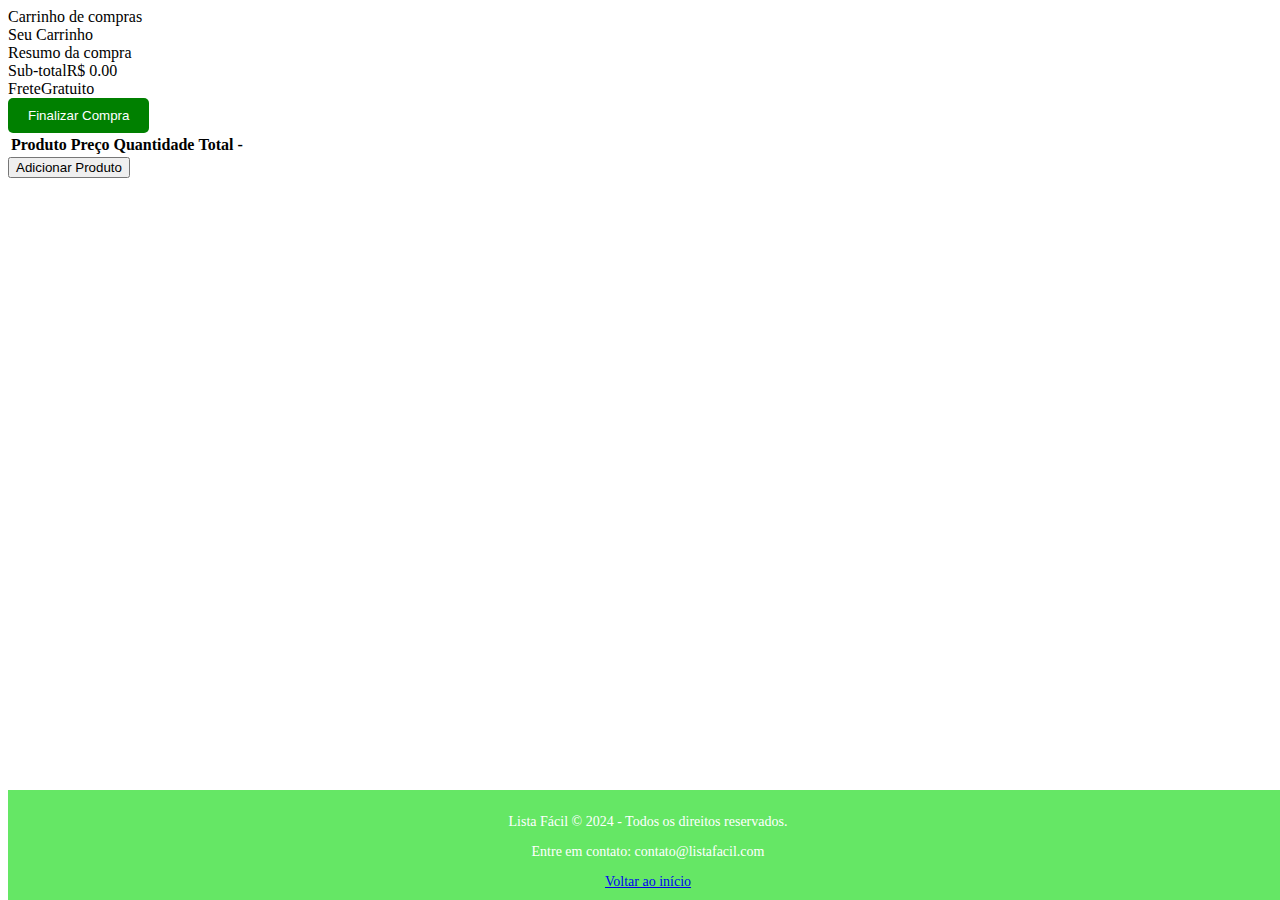
==== pages/carrinho.html @ fdc686e6 "Organização e Formatação" ====
<!DOCTYPE html>
<html lang="br">

<head>
  <meta charset="UTF-8" />
  <meta name="viewport" content="width=device-width, initial-scale=1.0" />
  <title>Carrinho de Compras</title>
  <link rel="stylesheet" href="styles.css" />
  <style>
    .editable-input {
      border: none;
      outline: none;
      background: transparent;
      cursor: pointer;
    }

    .product {
      display: flex;
      align-items: center;
    }

    .product img {
      margin-right: 10px;
    }

    #finalizeBtn {
      background-color: green;
      color: white;
      border: none;
      padding: 10px 20px;
      cursor: pointer;
      border-radius: 5px;
      transition: background-color 0.3s ease;
    }

    #finalizeBtn:hover {
      background-color: darkgreen;
    }

    /* Estilos para o rodapé */
    footer {
      position: fixed;
      bottom: 0;
      width: 100%;
      background-color: rgb(101, 231, 101);
      /* Corrigido */
      color: white;
      text-align: center;
      padding: 10px 0;
      font-size: 14px;
    }

    /*mobile*/
    @media only screen and (max-width: 600px) {
      .content {
        display: flex;
        flex-direction: column;
      }

      section {
        order: 2;
      }

      aside {
        order: 1;
        margin-top: 20px;
      }
    }
  </style>
</head>

<body>
  <header>
    <span>Carrinho de compras <b></b></span>
  </header>
  <main>
    <div class="page-title">Seu Carrinho</div>
    <div class="content">
      <aside>
        <div class="box">
          <header>Resumo da compra</header>
          <div class="info">
            <div><span>Sub-total</span><span id="subTotal">R$ 0.00</span></div>
            <div><span>Frete</span><span>Gratuito</span></div>
            <div></div>
          </div>
          <footer>
            <span>Total</span>
            <span id="totalPrice">R$ 0.00</span>
          </footer>
        </div>
        <form id="checkoutForm" action="teste.html" method="post">
          <button type="submit" id="finalizeBtn">Finalizar Compra</button>
        </form>
      </aside>
      <section>
        <table id="cartTable">
          <thead>
            <tr>
              <th>Produto</th>
              <th>Preço</th>
              <th>Quantidade</th>
              <th>Total</th>
              <th>-</th>
            </tr>
          </thead>
          <tbody>


          </tbody>
        </table>
        <button id="addProductBtn">Adicionar Produto</button>
      </section>

      <div class="login-content" id="confirmationMessage" style="display: none;">
        <p>Compra finalizada!</p>
      </div>

    </div>
  </main>

  <footer>
    <p>Lista Fácil &copy; 2024 - Todos os direitos reservados.</p>
    <p>Entre em contato: contato@listafacil.com</p>
    <a href="index.html">Voltar ao início</a>
  </footer>

  <script>
    document.addEventListener("click", function (event) {
      if (event.target && event.target.classList.contains("increaseQty")) {
        increaseQuantity(event.target);
      } else if (event.target && event.target.classList.contains("decreaseQty")) {
        decreaseQuantity(event.target);
      } else if (event.target && event.target.classList.contains("remove")) {
        removeProduct(event.target);
      }
    });

    document.addEventListener("input", function (event) {
      if (event.target && event.target.classList.contains("editable-input")) {
        updateTotal();
      }
    });

    document.getElementById("finalizeBtn").addEventListener("click", function (event) {
      event.preventDefault();
      var cartItems = document.querySelectorAll("tbody tr");
      var cartData = [];
      cartItems.forEach(function (item) {
        var productName = item.querySelector(".name").textContent;
        var productCategory = item.querySelector(".category").textContent;
        var productPrice = item.querySelector(".price").textContent;
        var productQuantity = item.querySelector(".qty span").textContent;
        var productTotal = item.querySelector(".total").textContent;
        cartData.push({
          name: productName,
          category: productCategory,
          price: productPrice,
          quantity: productQuantity,
          total: productTotal
        });
      });
      localStorage.setItem("cartData", JSON.stringify(cartData));

      // Exibir msg finalizada
      document.getElementById("confirmationMessage").style.display = "block";
    });

    document.getElementById("addProductBtn").addEventListener("click", function () {
      addNewProduct();
    });

    function updateTotal() {
      var total = 0;
      document.querySelectorAll("tbody tr").forEach(function (row) {
        var price = parseFloat(row.querySelector(".price").textContent.replace("R$ ", ""));
        var quantity = parseInt(row.querySelector(".qty span").textContent);
        var totalPrice = price * quantity;
        row.querySelector(".total").textContent = "R$ " + totalPrice.toFixed(2);
        total += totalPrice;
      });
      document.getElementById("subTotal").textContent = "R$ " + total.toFixed(2);
      document.getElementById("totalPrice").textContent = "R$ " + total.toFixed(2);
    }

    function addNewProduct() {
      var newRow = document.createElement("tr");
      newRow.innerHTML = `
      <td>
        <div class="product">
          <img src="imagem.jpeg" alt="Imagem do produto" width="50" height="50">

          <div class="info">
            <span contenteditable="true" class="editable-input name">Nome do produto</span>
            <span contenteditable="true" class="editable-input category">Categoria</span>
          </div>
        </div>
      </td>
      <td><span contenteditable="true" class="editable-input price">0.00</span></td>
      <td>
        <div class="qty">
          <button class="decreaseQty"><i class="bx bx-minus"></i></button>
          <span>1</span>
          <button class="increaseQty"><i class="bx bx-plus"></i></button>
        </div>
      </td>
      <td class="total">R$ 0.00</td>
      <td>
        <button class="remove"><i class="bx bx-x"></i></button>
      </td>
    `;
      document.querySelector("tbody").appendChild(newRow);
      updateTotal();
    }

    function increaseQuantity(button) {
      var span = button.parentNode.querySelector("span");
      var currentValue = parseInt(span.textContent);
      span.textContent = currentValue + 1;
      updateTotal();
    }

    function decreaseQuantity(button) {
      var span = button.parentNode.querySelector("span");
      var currentValue = parseInt(span.textContent);
      if (currentValue > 1) {
        span.textContent = currentValue - 1;
      }
      updateTotal();
    }

    function removeProduct(button) {
      button.parentNode.parentNode.remove();
      updateTotal();
    }
  </script>

</body>

</html>
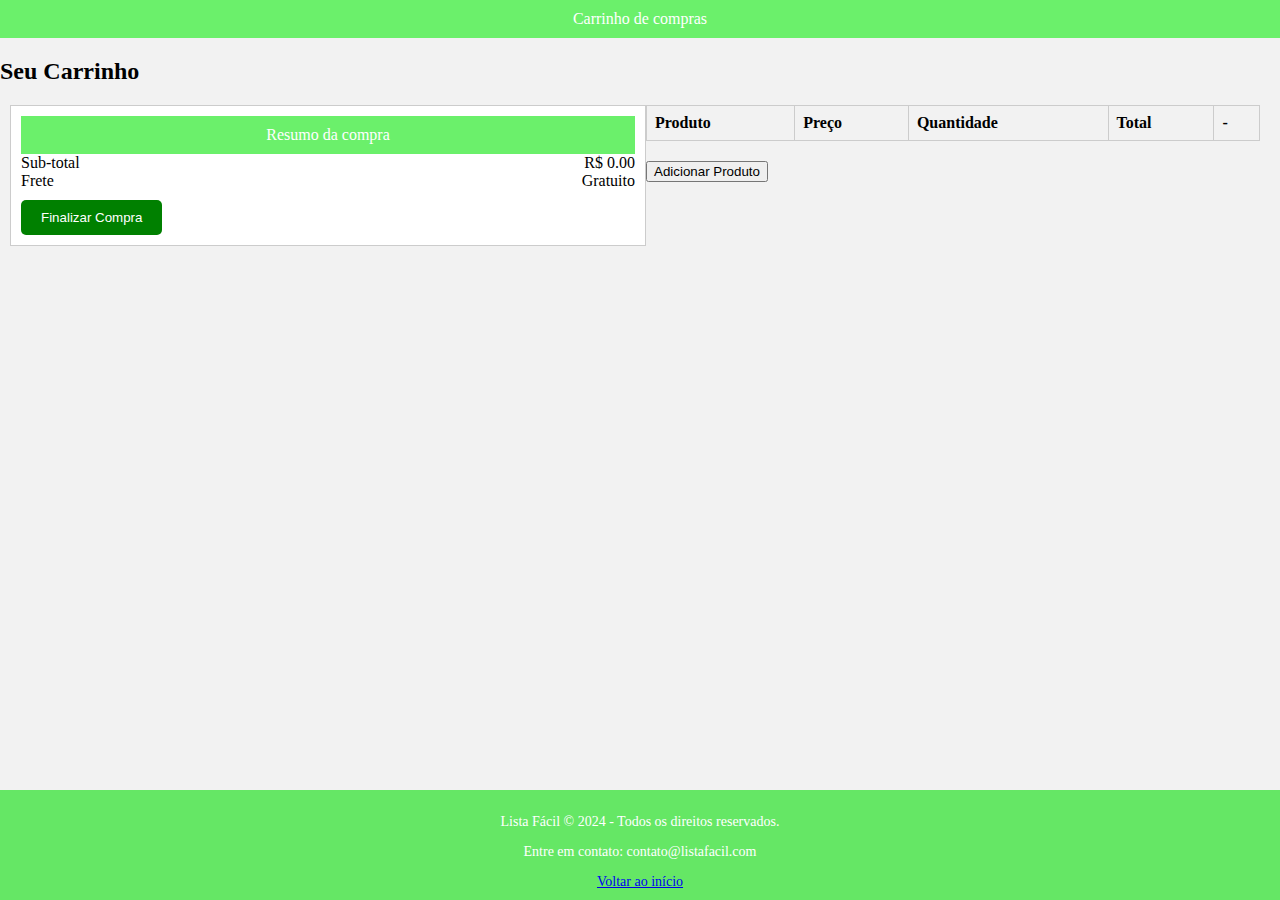
==== commit ad120fd7: "Ajuste Referencias" ====
--- a/pages/carrinho.html
+++ b/pages/carrinho.html
@@ -5,7 +5,7 @@
   <meta charset="UTF-8" />
   <meta name="viewport" content="width=device-width, initial-scale=1.0" />
   <title>Carrinho de Compras</title>
-  <link rel="stylesheet" href="styles.css" />
+  <link rel="stylesheet" href="../styles/styles.css" />
   <style>
     .editable-input {
       border: none;
@@ -89,7 +89,7 @@
             <span id="totalPrice">R$ 0.00</span>
           </footer>
         </div>
-        <form id="checkoutForm" action="teste.html" method="post">
+        <form id="checkoutForm" action="#" method="post">
           <button type="submit" id="finalizeBtn">Finalizar Compra</button>
         </form>
       </aside>
@@ -122,7 +122,7 @@
   <footer>
     <p>Lista Fácil &copy; 2024 - Todos os direitos reservados.</p>
     <p>Entre em contato: contato@listafacil.com</p>
-    <a href="index.html">Voltar ao início</a>
+    <a href="../index.html">Voltar ao início</a>
   </footer>
 
   <script>
@@ -188,7 +188,7 @@
       newRow.innerHTML = `
       <td>
         <div class="product">
-          <img src="imagem.jpeg" alt="Imagem do produto" width="50" height="50">
+          <img src="../images/logo.jpeg" alt="Imagem do produto" width="50" height="50">
 
           <div class="info">
             <span contenteditable="true" class="editable-input name">Nome do produto</span>
--- a/styles/styles.css
+++ b/styles/styles.css
@@ -0,0 +1,121 @@
+html, body {
+  margin: 0;
+  padding: 0;
+}
+
+
+body {
+  font-family: 'Times New Roman', Times, serif, sans-serif;
+  background-color: #f2f2f2;
+}
+
+header {
+  background-color:rgb(107, 240, 107);
+  color: white;
+  padding: 10px 0;
+  text-align: center;
+}
+
+
+.page-title {
+  font-size: 24px;
+  font-weight: bold;
+  margin: 20px 0;
+}
+
+.content {
+  display: flex;
+  flex-wrap: wrap;
+  justify-content: space-between;
+  padding: 0 10px;
+}
+
+
+section {
+  flex: 1;
+  margin-right: 10px;
+}
+
+
+#cartTable {
+  width: 100%;
+  border-collapse: collapse;
+  margin-bottom: 20px;
+}
+
+#cartTable th, #cartTable td {
+  border: 1px solid #ccc;
+  padding: 8px;
+}
+
+#cartTable th {
+  background-color: #f2f2f2;
+  text-align: left;
+}
+
+
+.qty button {
+  background-color: #4CAF50;
+  color: white;
+  border: none;
+  padding: 8px 12px;
+  cursor: pointer;
+  border-radius: 4px;
+}
+
+.qty button:hover {
+  background-color: #45a049;
+}
+
+.qty span {
+  margin: 0 10px;
+}
+
+
+.remove button {
+  background-color: #f44336;
+}
+
+.remove button:hover {
+  background-color: #d32f2f;
+}
+
+
+aside {
+  flex: 1;
+  background-color: white;
+  padding: 10px;
+  border: 1px solid #ccc;
+}
+
+.info {
+  margin-bottom: 10px;
+}
+
+.info div {
+  display: flex;
+  justify-content: space-between;
+}
+
+
+footer {
+  background-color: rgb(107, 240, 107);
+  color: white;
+  text-align: center;
+  padding: 10px 0;
+  position: fixed;
+  bottom: 0;
+  width: 100%;
+}
+
+/* Media query  moblie */
+@media only screen and (max-width: 600px) {
+  .content {
+      flex-direction: column;
+  }
+
+  section, aside {
+      width: 100%;
+      margin-right: 0;
+  }
+}
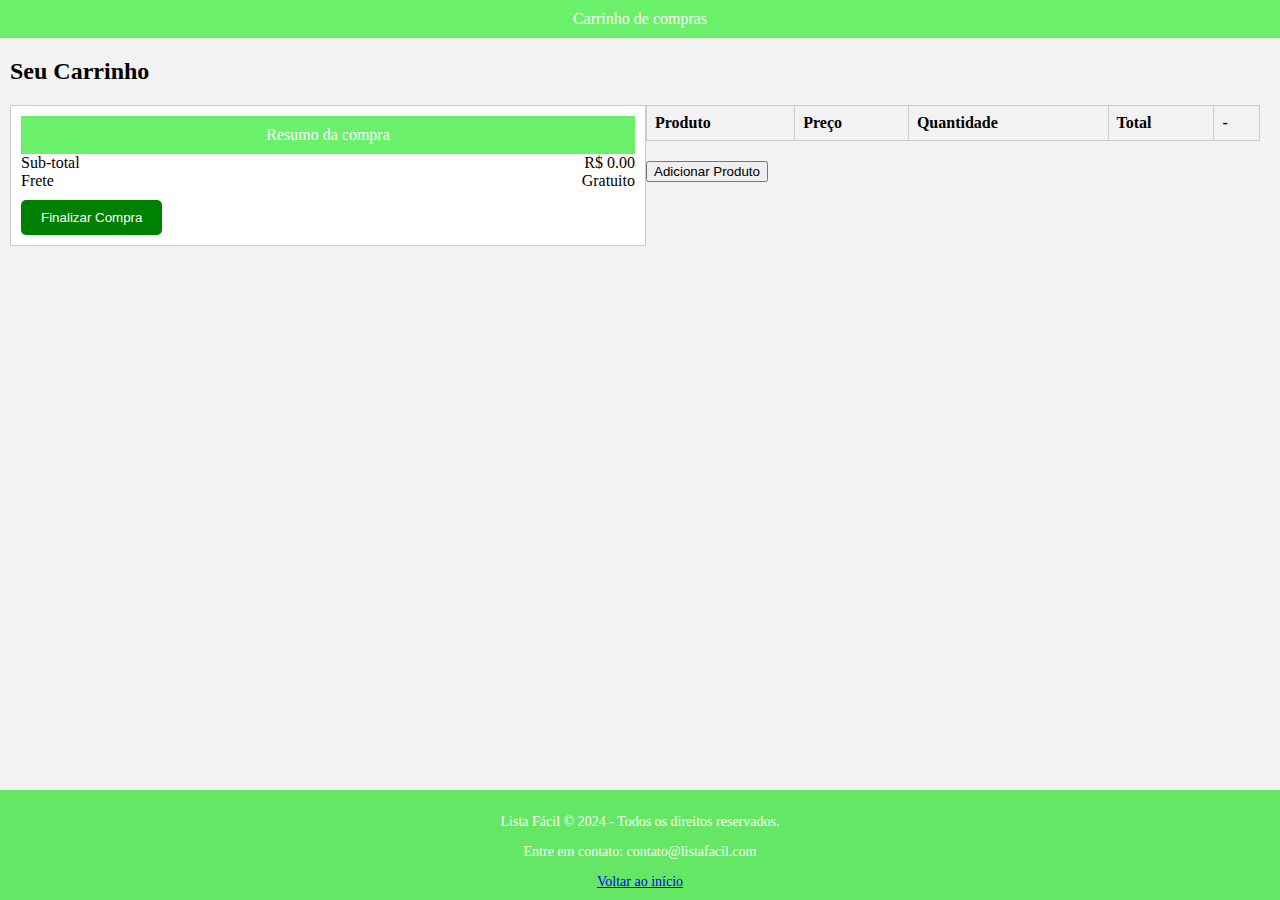
==== commit f2cbabcb: "Refactoring" ====
--- a/pages/carrinho.html
+++ b/pages/carrinho.html
@@ -1,240 +1,242 @@
-<!DOCTYPE html>
-<html lang="br">
-
-<head>
-  <meta charset="UTF-8" />
-  <meta name="viewport" content="width=device-width, initial-scale=1.0" />
-  <title>Carrinho de Compras</title>
-  <link rel="stylesheet" href="../styles/styles.css" />
-  <style>
-    .editable-input {
-      border: none;
-      outline: none;
-      background: transparent;
-      cursor: pointer;
-    }
-
-    .product {
-      display: flex;
-      align-items: center;
-    }
-
-    .product img {
-      margin-right: 10px;
-    }
-
-    #finalizeBtn {
-      background-color: green;
-      color: white;
-      border: none;
-      padding: 10px 20px;
-      cursor: pointer;
-      border-radius: 5px;
-      transition: background-color 0.3s ease;
-    }
-
-    #finalizeBtn:hover {
-      background-color: darkgreen;
-    }
-
-    /* Estilos para o rodapé */
-    footer {
-      position: fixed;
-      bottom: 0;
-      width: 100%;
-      background-color: rgb(101, 231, 101);
-      /* Corrigido */
-      color: white;
-      text-align: center;
-      padding: 10px 0;
-      font-size: 14px;
-    }
-
-    /*mobile*/
-    @media only screen and (max-width: 600px) {
-      .content {
-        display: flex;
-        flex-direction: column;
-      }
-
-      section {
-        order: 2;
-      }
-
-      aside {
-        order: 1;
-        margin-top: 20px;
-      }
-    }
-  </style>
-</head>
-
-<body>
-  <header>
-    <span>Carrinho de compras <b></b></span>
-  </header>
-  <main>
-    <div class="page-title">Seu Carrinho</div>
-    <div class="content">
-      <aside>
-        <div class="box">
-          <header>Resumo da compra</header>
-          <div class="info">
-            <div><span>Sub-total</span><span id="subTotal">R$ 0.00</span></div>
-            <div><span>Frete</span><span>Gratuito</span></div>
-            <div></div>
-          </div>
-          <footer>
-            <span>Total</span>
-            <span id="totalPrice">R$ 0.00</span>
-          </footer>
-        </div>
-        <form id="checkoutForm" action="#" method="post">
-          <button type="submit" id="finalizeBtn">Finalizar Compra</button>
-        </form>
-      </aside>
-      <section>
-        <table id="cartTable">
-          <thead>
-            <tr>
-              <th>Produto</th>
-              <th>Preço</th>
-              <th>Quantidade</th>
-              <th>Total</th>
-              <th>-</th>
-            </tr>
-          </thead>
-          <tbody>
-
-
-          </tbody>
-        </table>
-        <button id="addProductBtn">Adicionar Produto</button>
-      </section>
-
-      <div class="login-content" id="confirmationMessage" style="display: none;">
-        <p>Compra finalizada!</p>
-      </div>
-
-    </div>
-  </main>
-
-  <footer>
-    <p>Lista Fácil &copy; 2024 - Todos os direitos reservados.</p>
-    <p>Entre em contato: contato@listafacil.com</p>
-    <a href="../index.html">Voltar ao início</a>
-  </footer>
-
-  <script>
-    document.addEventListener("click", function (event) {
-      if (event.target && event.target.classList.contains("increaseQty")) {
-        increaseQuantity(event.target);
-      } else if (event.target && event.target.classList.contains("decreaseQty")) {
-        decreaseQuantity(event.target);
-      } else if (event.target && event.target.classList.contains("remove")) {
-        removeProduct(event.target);
-      }
-    });
-
-    document.addEventListener("input", function (event) {
-      if (event.target && event.target.classList.contains("editable-input")) {
-        updateTotal();
-      }
-    });
-
-    document.getElementById("finalizeBtn").addEventListener("click", function (event) {
-      event.preventDefault();
-      var cartItems = document.querySelectorAll("tbody tr");
-      var cartData = [];
-      cartItems.forEach(function (item) {
-        var productName = item.querySelector(".name").textContent;
-        var productCategory = item.querySelector(".category").textContent;
-        var productPrice = item.querySelector(".price").textContent;
-        var productQuantity = item.querySelector(".qty span").textContent;
-        var productTotal = item.querySelector(".total").textContent;
-        cartData.push({
-          name: productName,
-          category: productCategory,
-          price: productPrice,
-          quantity: productQuantity,
-          total: productTotal
-        });
-      });
-      localStorage.setItem("cartData", JSON.stringify(cartData));
-
-      // Exibir msg finalizada
-      document.getElementById("confirmationMessage").style.display = "block";
-    });
-
-    document.getElementById("addProductBtn").addEventListener("click", function () {
-      addNewProduct();
-    });
-
-    function updateTotal() {
-      var total = 0;
-      document.querySelectorAll("tbody tr").forEach(function (row) {
-        var price = parseFloat(row.querySelector(".price").textContent.replace("R$ ", ""));
-        var quantity = parseInt(row.querySelector(".qty span").textContent);
-        var totalPrice = price * quantity;
-        row.querySelector(".total").textContent = "R$ " + totalPrice.toFixed(2);
-        total += totalPrice;
-      });
-      document.getElementById("subTotal").textContent = "R$ " + total.toFixed(2);
-      document.getElementById("totalPrice").textContent = "R$ " + total.toFixed(2);
-    }
-
-    function addNewProduct() {
-      var newRow = document.createElement("tr");
-      newRow.innerHTML = `
-      <td>
-        <div class="product">
-          <img src="../images/logo.jpeg" alt="Imagem do produto" width="50" height="50">
-
-          <div class="info">
-            <span contenteditable="true" class="editable-input name">Nome do produto</span>
-            <span contenteditable="true" class="editable-input category">Categoria</span>
-          </div>
-        </div>
-      </td>
-      <td><span contenteditable="true" class="editable-input price">0.00</span></td>
-      <td>
-        <div class="qty">
-          <button class="decreaseQty"><i class="bx bx-minus"></i></button>
-          <span>1</span>
-          <button class="increaseQty"><i class="bx bx-plus"></i></button>
-        </div>
-      </td>
-      <td class="total">R$ 0.00</td>
-      <td>
-        <button class="remove"><i class="bx bx-x"></i></button>
-      </td>
-    `;
-      document.querySelector("tbody").appendChild(newRow);
-      updateTotal();
-    }
-
-    function increaseQuantity(button) {
-      var span = button.parentNode.querySelector("span");
-      var currentValue = parseInt(span.textContent);
-      span.textContent = currentValue + 1;
-      updateTotal();
-    }
-
-    function decreaseQuantity(button) {
-      var span = button.parentNode.querySelector("span");
-      var currentValue = parseInt(span.textContent);
-      if (currentValue > 1) {
-        span.textContent = currentValue - 1;
-      }
-      updateTotal();
-    }
-
-    function removeProduct(button) {
-      button.parentNode.parentNode.remove();
-      updateTotal();
-    }
-  </script>
-
-</body>
-
+<!DOCTYPE html>
+<html lang="br">
+
+<head>
+    <meta charset="UTF-8" />
+    <meta name="viewport" content="width=device-width, initial-scale=1.0" />
+    <title>Carrinho de Compras</title>
+    <link rel="stylesheet" href="/styles/styles.css" />
+    <style>
+        .editable-input {
+            border: none;
+            outline: none;
+            background: transparent;
+            cursor: pointer;
+        }
+
+        .product {
+            display: flex;
+            align-items: center;
+        }
+
+        .product img {
+            margin-right: 10px;
+        }
+
+        #finalizeBtn {
+            background-color: green;
+            color: white;
+            border: none;
+            padding: 10px 20px;
+            cursor: pointer;
+            border-radius: 5px;
+            transition: background-color 0.3s ease;
+        }
+
+        #finalizeBtn:hover {
+            background-color: darkgreen;
+        }
+
+        /* Estilos para o rodapé */
+        footer {
+            position: fixed;
+            bottom: 0;
+            width: 100%;
+            background-color: rgb(101, 231, 101);
+            /* Corrigido */
+            color: white;
+            text-align: center;
+            padding: 10px 0;
+            font-size: 14px;
+        }
+
+        /*mobile*/
+        @media only screen and (max-width: 600px) {
+            .content {
+                display: flex;
+                flex-direction: column;
+            }
+
+            section {
+                order: 2;
+            }
+
+            aside {
+                order: 1;
+                margin-top: 20px;
+            }
+        }
+    </style>
+</head>
+
+<body>
+    <header>
+        <span>Carrinho de compras <b></b></span>
+    </header>
+
+    <main>
+        <div class="page-title">Seu Carrinho</div>
+        <div class="content">
+
+            <aside>
+                <div class="box">
+                    <header>Resumo da compra</header>
+                    <div class="info">
+                        <div><span>Sub-total</span><span id="subTotal">R$ 0.00</span></div>
+                        <div><span>Frete</span><span>Gratuito</span></div>
+                        <div></div>
+                    </div>
+                    <footer>
+                        <span>Total</span>
+                        <span id="totalPrice">R$ 0.00</span>
+                    </footer>
+                </div>
+                <form id="checkoutForm" action="#" method="post">
+                    <button type="submit" id="finalizeBtn">Finalizar Compra</button>
+                </form>
+            </aside>
+
+            <section>
+                <table id="cartTable">
+                    <thead>
+                        <tr>
+                            <th>Produto</th>
+                            <th>Preço</th>
+                            <th>Quantidade</th>
+                            <th>Total</th>
+                            <th>-</th>
+                        </tr>
+                    </thead>
+                    <tbody>
+
+
+                    </tbody>
+                </table>
+                <button id="addProductBtn">Adicionar Produto</button>
+            </section>
+
+            <div class="login-content" id="confirmationMessage" style="display: none;">
+                <p>Compra finalizada!</p>
+            </div>
+
+        </div>
+    </main>
+
+    <footer>
+        <p>Lista Fácil &copy; 2024 - Todos os direitos reservados.</p>
+        <p>Entre em contato: contato@listafacil.com</p>
+        <a href="/index.html">Voltar ao início</a>
+    </footer>
+
+    <script>
+        document.addEventListener("click", function (event) {
+            if (event.target && event.target.classList.contains("increaseQty")) {
+                increaseQuantity(event.target);
+            } else if (event.target && event.target.classList.contains("decreaseQty")) {
+                decreaseQuantity(event.target);
+            } else if (event.target && event.target.classList.contains("remove")) {
+                removeProduct(event.target);
+            }
+        });
+
+        document.addEventListener("input", function (event) {
+            if (event.target && event.target.classList.contains("editable-input")) {
+                updateTotal();
+            }
+        });
+
+        document.getElementById("finalizeBtn").addEventListener("click", function (event) {
+            event.preventDefault();
+            var cartItems = document.querySelectorAll("tbody tr");
+            var cartData = [];
+            cartItems.forEach(function (item) {
+                var productName = item.querySelector(".name").textContent;
+                var productCategory = item.querySelector(".category").textContent;
+                var productPrice = item.querySelector(".price").textContent;
+                var productQuantity = item.querySelector(".qty span").textContent;
+                var productTotal = item.querySelector(".total").textContent;
+                cartData.push({
+                    name: productName,
+                    category: productCategory,
+                    price: productPrice,
+                    quantity: productQuantity,
+                    total: productTotal
+                });
+            });
+            localStorage.setItem("cartData", JSON.stringify(cartData));
+
+            // Exibir msg finalizada
+            document.getElementById("confirmationMessage").style.display = "block";
+        });
+
+        document.getElementById("addProductBtn").addEventListener("click", function () {
+            addNewProduct();
+        });
+
+        function updateTotal() {
+            var total = 0;
+            document.querySelectorAll("tbody tr").forEach(function (row) {
+                var price = parseFloat(row.querySelector(".price").textContent.replace("R$ ", ""));
+                var quantity = parseInt(row.querySelector(".qty span").textContent);
+                var totalPrice = price * quantity;
+                row.querySelector(".total").textContent = "R$ " + totalPrice.toFixed(2);
+                total += totalPrice;
+            });
+            document.getElementById("subTotal").textContent = "R$ " + total.toFixed(2);
+            document.getElementById("totalPrice").textContent = "R$ " + total.toFixed(2);
+        }
+
+        function addNewProduct() {
+            var newRow = document.createElement("tr");
+            newRow.innerHTML = `
+            <td>
+                <div class="product">
+                <img src="../images/logo.jpeg" alt="Imagem do produto" width="50" height="50">
+
+                <div class="info">
+                    <span contenteditable="true" class="editable-input name">Nome do produto</span>
+                    <span contenteditable="true" class="editable-input category">Categoria</span>
+                </div>
+                </div>
+            </td>
+            <td><span contenteditable="true" class="editable-input price">0.00</span></td>
+            <td>
+                <div class="qty">
+                <button class="decreaseQty"><i class="bx bx-minus"></i></button>
+                <span>1</span>
+                <button class="increaseQty"><i class="bx bx-plus"></i></button>
+                </div>
+            </td>
+            <td class="total">R$ 0.00</td>
+            <td>
+                <button class="remove"><i class="bx bx-x"></i></button>
+            </td>
+            `;
+            document.querySelector("tbody").appendChild(newRow);
+            updateTotal();
+        }
+
+        function increaseQuantity(button) {
+            var span = button.parentNode.querySelector("span");
+            var currentValue = parseInt(span.textContent);
+            span.textContent = currentValue + 1;
+            updateTotal();
+        }
+
+        function decreaseQuantity(button) {
+            var span = button.parentNode.querySelector("span");
+            var currentValue = parseInt(span.textContent);
+            if (currentValue > 1) {
+                span.textContent = currentValue - 1;
+            }
+            updateTotal();
+        }
+
+        function removeProduct(button) {
+            button.parentNode.parentNode.remove();
+            updateTotal();
+        }
+    </script>
+</body>
+
 </html>--- a/styles/styles.css
+++ b/styles/styles.css
@@ -1,26 +1,25 @@
-html, body {
+html,
+body {
   margin: 0;
   padding: 0;
 }
 
-
 body {
-  font-family: 'Times New Roman', Times, serif, sans-serif;
+  font-family: "Times New Roman", Times, serif, sans-serif;
   background-color: #f2f2f2;
 }
 
 header {
-  background-color:rgb(107, 240, 107);
+  background-color: rgb(107, 240, 107);
   color: white;
   padding: 10px 0;
   text-align: center;
 }
 
-
 .page-title {
   font-size: 24px;
   font-weight: bold;
-  margin: 20px 0;
+  margin: 20px 10px;
 }
 
 .content {
@@ -30,12 +29,10 @@
   padding: 0 10px;
 }
 
-
 section {
   flex: 1;
   margin-right: 10px;
 }
-
 
 #cartTable {
   width: 100%;
@@ -43,7 +40,8 @@
   margin-bottom: 20px;
 }
 
-#cartTable th, #cartTable td {
+#cartTable th,
+#cartTable td {
   border: 1px solid #ccc;
   padding: 8px;
 }
@@ -53,9 +51,8 @@
   text-align: left;
 }
 
-
 .qty button {
-  background-color: #4CAF50;
+  background-color: #4caf50;
   color: white;
   border: none;
   padding: 8px 12px;
@@ -71,7 +68,6 @@
   margin: 0 10px;
 }
 
-
 .remove button {
   background-color: #f44336;
 }
@@ -79,7 +75,6 @@
 .remove button:hover {
   background-color: #d32f2f;
 }
-
 
 aside {
   flex: 1;
@@ -97,7 +92,6 @@
   justify-content: space-between;
 }
 
-
 footer {
   background-color: rgb(107, 240, 107);
   color: white;
@@ -111,11 +105,12 @@
 /* Media query  moblie */
 @media only screen and (max-width: 600px) {
   .content {
-      flex-direction: column;
+    flex-direction: column;
   }
 
-  section, aside {
-      width: 100%;
-      margin-right: 0;
+  section,
+  aside {
+    width: 100%;
+    margin-right: 0;
   }
 }
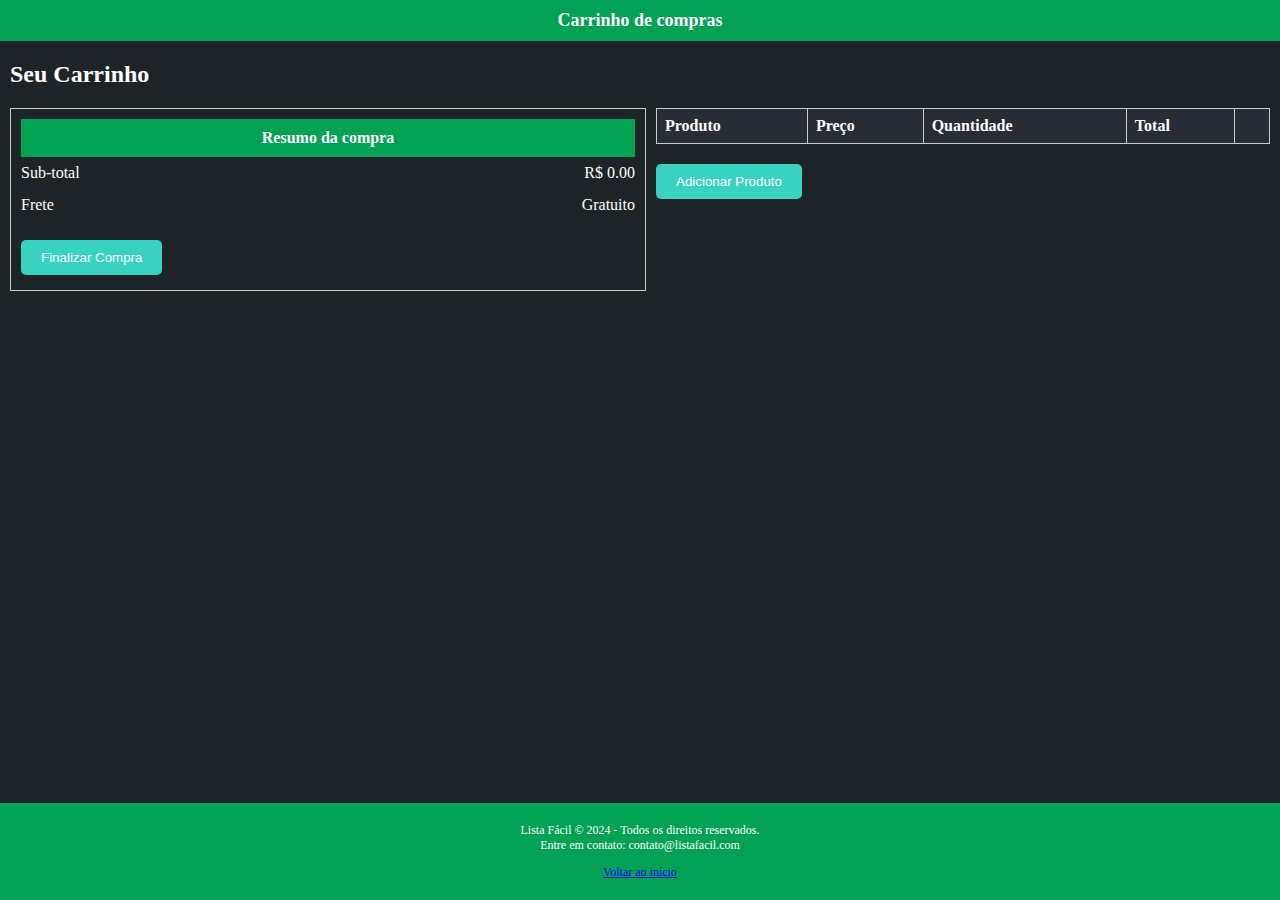
==== commit 2bb29e49: "Update Styles page Carrinho" ====
--- a/pages/carrinho.html
+++ b/pages/carrinho.html
@@ -6,72 +6,11 @@
     <meta name="viewport" content="width=device-width, initial-scale=1.0" />
     <title>Carrinho de Compras</title>
     <link rel="stylesheet" href="/styles/styles.css" />
-    <style>
-        .editable-input {
-            border: none;
-            outline: none;
-            background: transparent;
-            cursor: pointer;
-        }
-
-        .product {
-            display: flex;
-            align-items: center;
-        }
-
-        .product img {
-            margin-right: 10px;
-        }
-
-        #finalizeBtn {
-            background-color: green;
-            color: white;
-            border: none;
-            padding: 10px 20px;
-            cursor: pointer;
-            border-radius: 5px;
-            transition: background-color 0.3s ease;
-        }
-
-        #finalizeBtn:hover {
-            background-color: darkgreen;
-        }
-
-        /* Estilos para o rodapé */
-        footer {
-            position: fixed;
-            bottom: 0;
-            width: 100%;
-            background-color: rgb(101, 231, 101);
-            /* Corrigido */
-            color: white;
-            text-align: center;
-            padding: 10px 0;
-            font-size: 14px;
-        }
-
-        /*mobile*/
-        @media only screen and (max-width: 600px) {
-            .content {
-                display: flex;
-                flex-direction: column;
-            }
-
-            section {
-                order: 2;
-            }
-
-            aside {
-                order: 1;
-                margin-top: 20px;
-            }
-        }
-    </style>
 </head>
 
 <body>
     <header>
-        <span>Carrinho de compras <b></b></span>
+        <span style="font-size: 18px;"><b>Carrinho de compras</b></span>
     </header>
 
     <main>
@@ -80,7 +19,7 @@
 
             <aside>
                 <div class="box">
-                    <header>Resumo da compra</header>
+                    <header><b>Resumo da compra</b></header>
                     <div class="info">
                         <div><span>Sub-total</span><span id="subTotal">R$ 0.00</span></div>
                         <div><span>Frete</span><span>Gratuito</span></div>
@@ -96,6 +35,7 @@
                 </form>
             </aside>
 
+            <!-- Seção de Tabela-->
             <section>
                 <table id="cartTable">
                     <thead>
@@ -104,7 +44,7 @@
                             <th>Preço</th>
                             <th>Quantidade</th>
                             <th>Total</th>
-                            <th>-</th>
+                            <th></th>
                         </tr>
                     </thead>
                     <tbody>
@@ -115,7 +55,7 @@
                 <button id="addProductBtn">Adicionar Produto</button>
             </section>
 
-            <div class="login-content" id="confirmationMessage" style="display: none;">
+            <div class="login-content" id="confirmationMessage" style="display: none; color: white; ">
                 <p>Compra finalizada!</p>
             </div>
 
@@ -123,9 +63,8 @@
     </main>
 
     <footer>
-        <p>Lista Fácil &copy; 2024 - Todos os direitos reservados.</p>
-        <p>Entre em contato: contato@listafacil.com</p>
-        <a href="/index.html">Voltar ao início</a>
+        <p>Lista Fácil &copy; 2024 - Todos os direitos reservados.<br>Entre em contato: contato@listafacil.com</p>
+        <a href="/index.html">Voltar ao início</a></p>
     </footer>
 
     <script>
@@ -194,22 +133,22 @@
                 <img src="../images/logo.jpeg" alt="Imagem do produto" width="50" height="50">
 
                 <div class="info">
-                    <span contenteditable="true" class="editable-input name">Nome do produto</span>
+                    <span contenteditable="true" class="editable-input name">Nome do produto</span><br>
                     <span contenteditable="true" class="editable-input category">Categoria</span>
                 </div>
-                </div>
+                
             </td>
             <td><span contenteditable="true" class="editable-input price">0.00</span></td>
             <td>
                 <div class="qty">
-                <button class="decreaseQty"><i class="bx bx-minus"></i></button>
+                <button class="decreaseQty">-<i class="bx bx-minus"></i></button>
                 <span>1</span>
-                <button class="increaseQty"><i class="bx bx-plus"></i></button>
+                <button class="increaseQty">+<i class="bx bx-plus"></i></button>
                 </div>
             </td>
             <td class="total">R$ 0.00</td>
             <td>
-                <button class="remove"><i class="bx bx-x"></i></button>
+                <button class="remove">X<i class="bx bx-x"></i></button>
             </td>
             `;
             document.querySelector("tbody").appendChild(newRow);
--- a/styles/styles.css
+++ b/styles/styles.css
@@ -5,18 +5,19 @@
 }
 
 body {
-  font-family: "Times New Roman", Times, serif, sans-serif;
-  background-color: #f2f2f2;
+  background-color: #1d2428;
+  font-family: 'Lucida Sans';
 }
 
 header {
-  background-color: rgb(107, 240, 107);
+  background-color: #02a154;
   color: white;
   padding: 10px 0;
   text-align: center;
 }
 
 .page-title {
+  color: white;
   font-size: 24px;
   font-weight: bold;
   margin: 20px 10px;
@@ -31,13 +32,31 @@
 
 section {
   flex: 1;
+  margin-left: 10px;
+}
+
+.editable-input {
+  background: transparent;
+  border: none;
+  cursor: pointer;
+  outline: none;
+}
+
+.product {
+  align-items: center;
+  display: flex;
+  text-align: left;
+}
+
+.product img {
   margin-right: 10px;
 }
 
 #cartTable {
+  border-collapse: collapse;
+  color: white;
+  margin-bottom: 20px;
   width: 100%;
-  border-collapse: collapse;
-  margin-bottom: 20px;
 }
 
 #cartTable th,
@@ -47,17 +66,53 @@
 }
 
 #cartTable th {
-  background-color: #f2f2f2;
+  background-color: #262d34;
   text-align: left;
+}
+
+
+#cartTable td {
+  text-align: center;
+}
+
+#addProductBtn {
+  background-color: #39d2c0;
+  border-radius: 5px;
+  border: none;
+  color: white;
+  cursor: pointer;
+  padding: 10px 20px;
+}
+
+#addProductBtn:hover {
+  background-color: #39d2c085;
+}
+
+#finalizeBtn {
+  background-color: #39d2c0;
+  border: none;
+  border-radius: 5px;
+  color: white;
+  cursor: pointer;
+  margin: 5px 0;
+  padding: 10px 20px;
+  transition: background-color 0.3s ease;
+}
+
+#finalizeBtn:hover {
+  background-color: #39d2c085;
 }
 
 .qty button {
   background-color: #4caf50;
+  border: none;
+  border-radius: 6px;
   color: white;
-  border: none;
-  padding: 8px 12px;
   cursor: pointer;
-  border-radius: 4px;
+  font-size: 20px;
+  height: 25px;
+  text-align: center;
+  width: 25px;
 }
 
 .qty button:hover {
@@ -68,8 +123,15 @@
   margin: 0 10px;
 }
 
-.remove button {
+.remove {
   background-color: #f44336;
+  border: none;
+  border-radius: 4px;
+  color: white;
+  cursor: pointer;
+  font-size: 15px;
+  height: 25px;
+  width: 25px;
 }
 
 .remove button:hover {
@@ -77,40 +139,60 @@
 }
 
 aside {
+  border: 1px solid #ccc;
   flex: 1;
-  background-color: white;
   padding: 10px;
-  border: 1px solid #ccc;
 }
 
 .info {
-  margin-bottom: 10px;
+  color: white;
 }
 
 .info div {
   display: flex;
   justify-content: space-between;
+  padding: 7px 0 7px;
+}
+
+.login-content {
+    background-color: black;
+    padding: 10px;
+    border-radius: 10px;
+    text-align: center;
+    margin: 10px 0;
+    width: 100%;
 }
 
 footer {
-  background-color: rgb(107, 240, 107);
+  background-color: #02a154;
+  bottom: 0;
   color: white;
+  font-size: 12px;
+  padding: 8px 0;
+  position: fixed;
   text-align: center;
-  padding: 10px 0;
-  position: fixed;
-  bottom: 0;
   width: 100%;
 }
 
 /* Media query  moblie */
 @media only screen and (max-width: 600px) {
   .content {
+    display: flex;
     flex-direction: column;
   }
 
   section,
   aside {
+    margin-right: 0;
     width: 100%;
-    margin-right: 0;
+  }
+
+  section {
+    order: 2;
+  }
+
+  aside {
+    margin-top: 20px;
+    order: 1;
   }
 }
